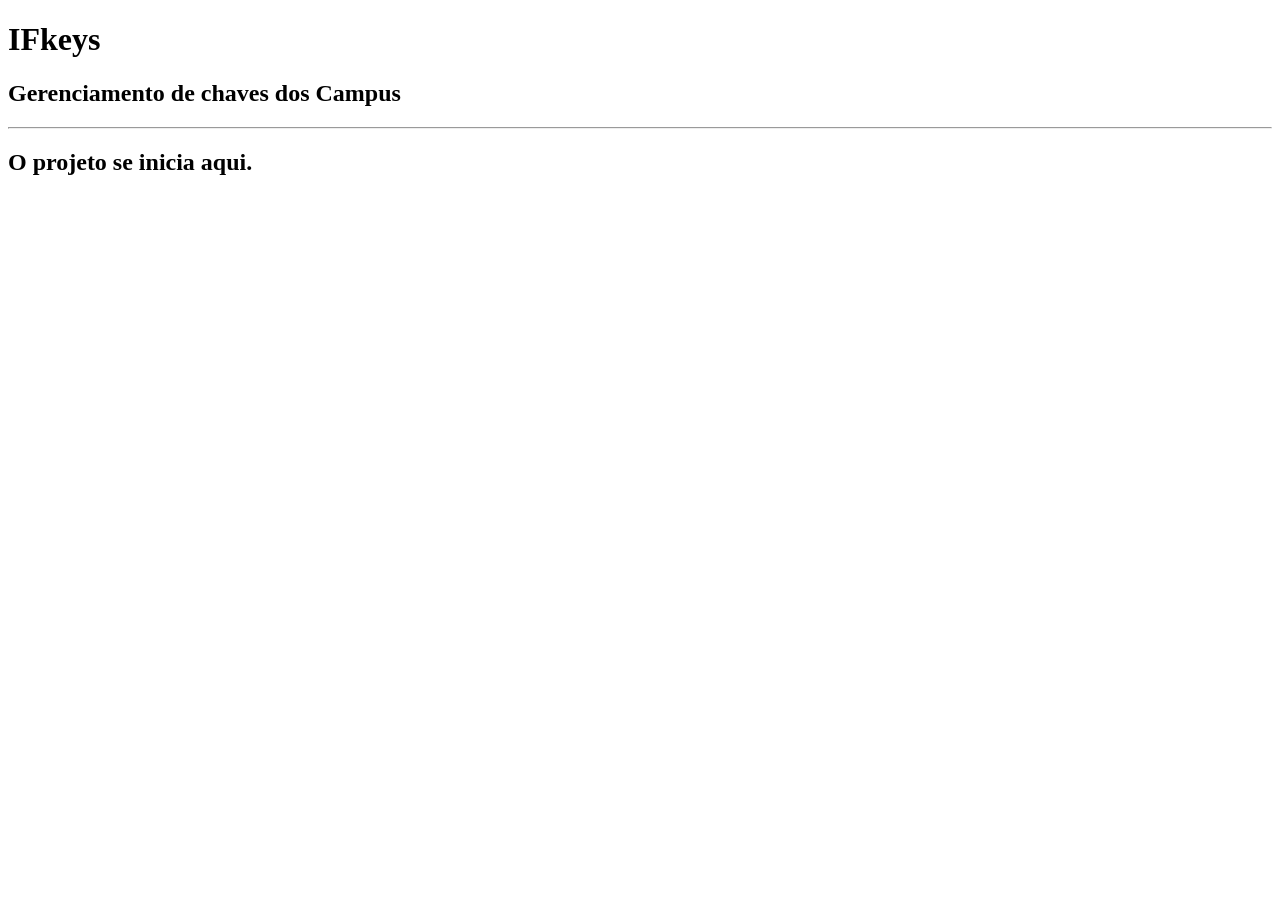
==== infraestructure/pages/index.html @ 48167f90 "refactor(diretorio principal): padronização das pastas do projeto" ====
<!DOCTYPE html>
<html lang="pt-br">
<head>
    <meta charset="UTF-8">
    <meta name="viewport" content="width=device-width, initial-scale=1.0">
    <title>ADM SUDO</title>
</head>
<body>
    <h1>IFkeys</h1>
    <h2>Gerenciamento de chaves dos Campus</h2>
    <hr>
    <h2>O projeto se inicia aqui.</h2>
</body>
</html>
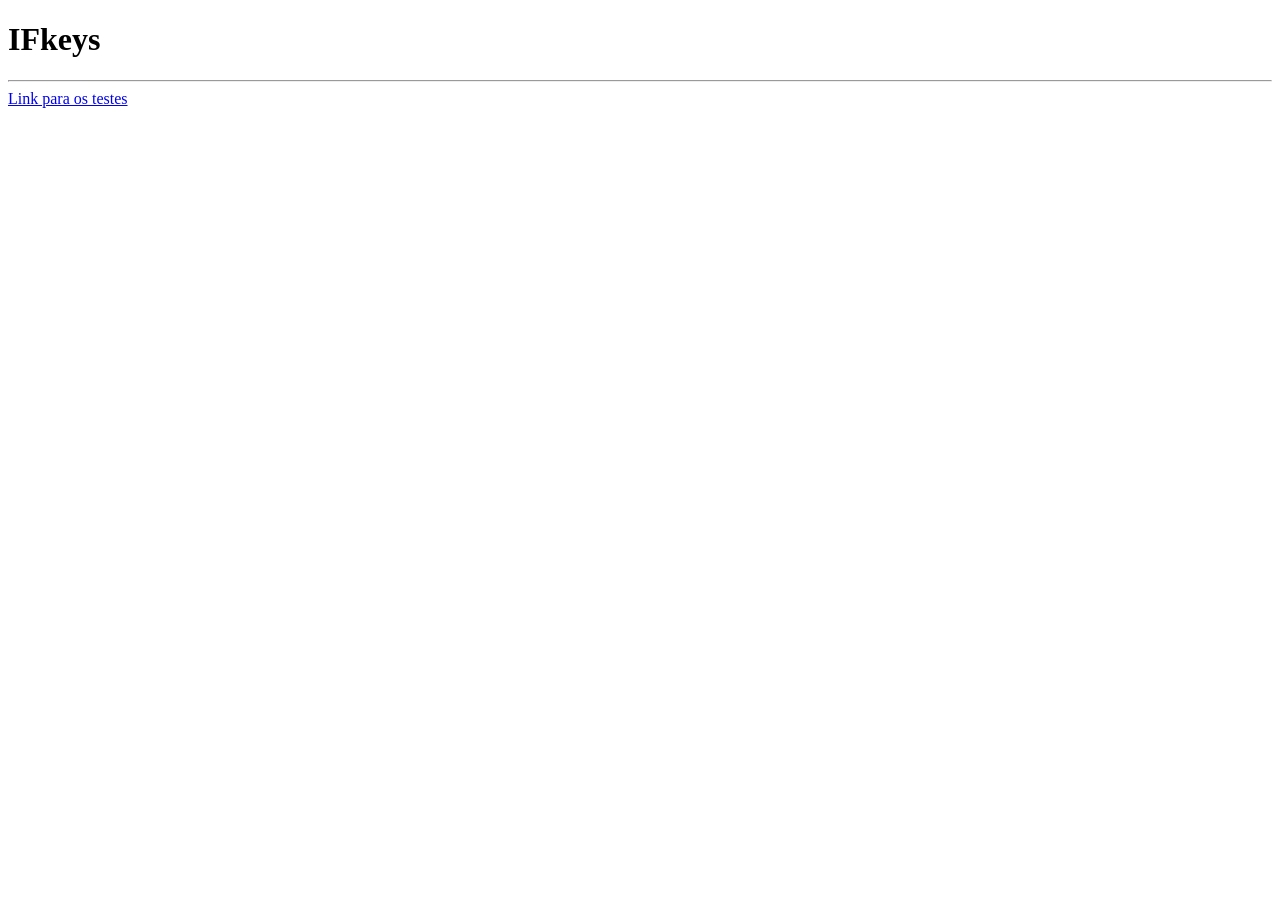
==== commit e5eb9953: "feat(sandbox): add link para a página de testes" ====
--- a/infraestructure/pages/index.html
+++ b/infraestructure/pages/index.html
@@ -4,11 +4,11 @@
     <meta charset="UTF-8">
     <meta name="viewport" content="width=device-width, initial-scale=1.0">
     <title>ADM SUDO</title>
+    <link rel="icon" type="image/x-icon" href="../assets/favicon/alien.ico">
 </head>
 <body>
     <h1>IFkeys</h1>
-    <h2>Gerenciamento de chaves dos Campus</h2>
     <hr>
-    <h2>O projeto se inicia aqui.</h2>
+    <a href="sandbox.html" target="_blank" rel="noopener noreferrer">Link para os testes</a>
 </body>
 </html>
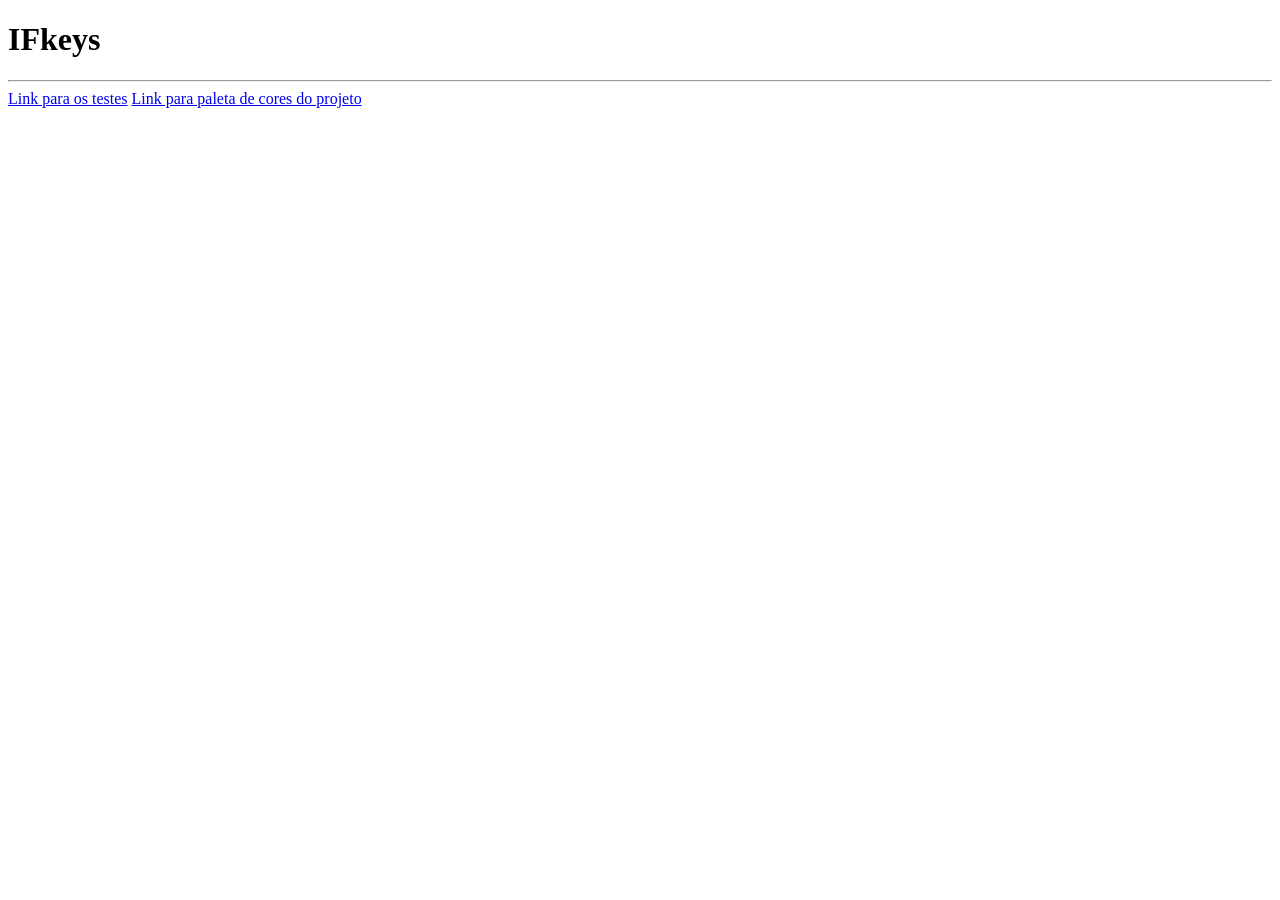
==== commit c7bcf5f5: "refactor: atualiza index html com o link para pagina paleta html" ====
--- a/infraestructure/pages/index.html
+++ b/infraestructure/pages/index.html
@@ -10,5 +10,6 @@
     <h1>IFkeys</h1>
     <hr>
     <a href="sandbox.html" target="_blank" rel="noopener noreferrer">Link para os testes</a>
+    <a href="paleta.html" target="_blank" rel="noopener noreferrer">Link para paleta de cores do projeto</a>
 </body>
 </html>
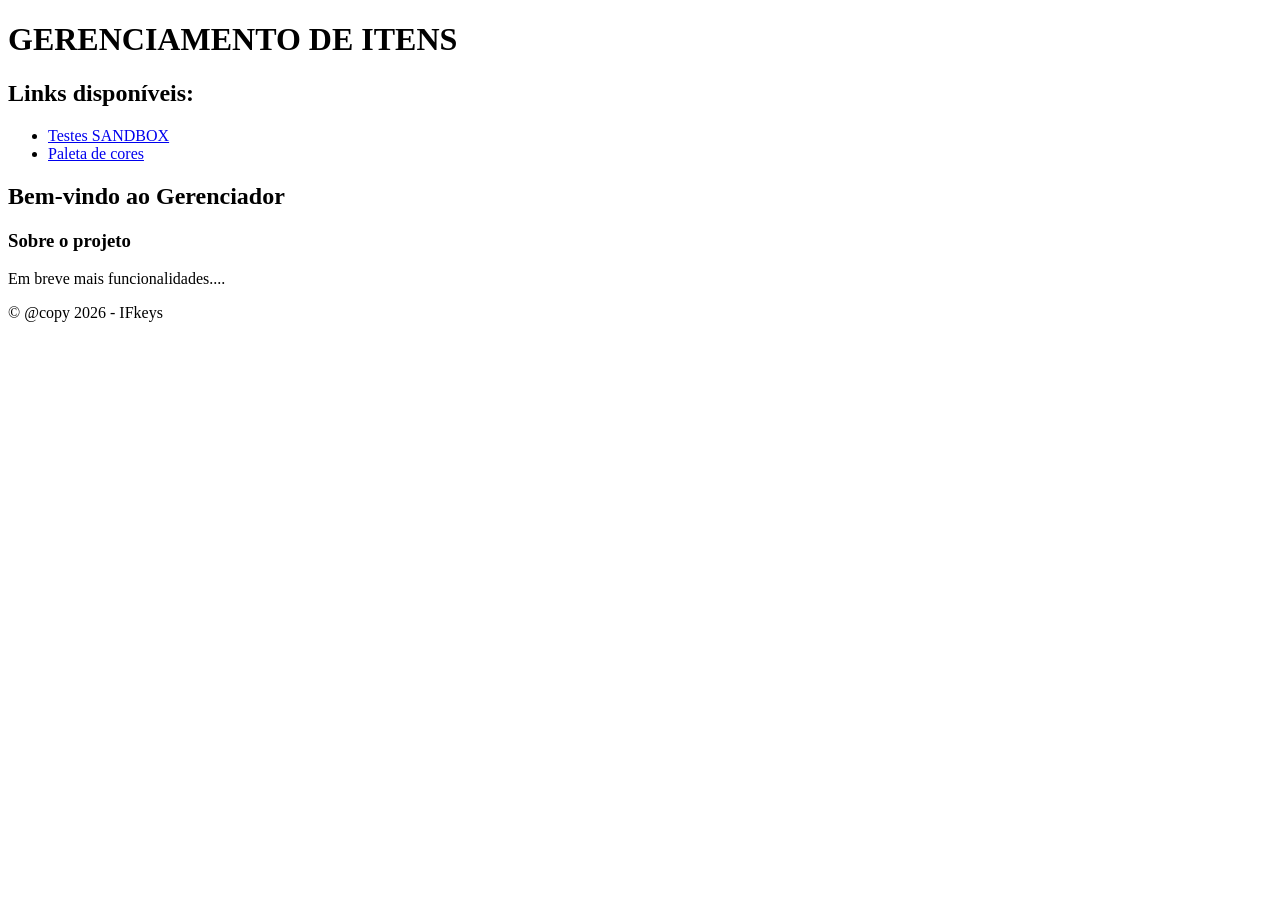
==== commit a5eedfb1: "refactor: mudança no index para a atividade 7 Adição do header, nav, main, section, article, aside e" ====
--- a/infraestructure/pages/index.html
+++ b/infraestructure/pages/index.html
@@ -7,9 +7,47 @@
     <link rel="icon" type="image/x-icon" href="../assets/favicon/alien.ico">
 </head>
 <body>
-    <h1>IFkeys</h1>
-    <hr>
-    <a href="sandbox.html" target="_blank" rel="noopener noreferrer">Link para os testes</a>
-    <a href="paleta.html" target="_blank" rel="noopener noreferrer">Link para paleta de cores do projeto</a>
+
+    
+    <header>
+        <h1>GERENCIAMENTO DE ITENS</h1>
+    </header>
+
+    <nav>
+        <h2>Links disponíveis:</h2>
+        <ul>
+            <li>
+                <a href="sandbox.html" target="_blank" rel="noopener noreferrer">
+                    Testes SANDBOX
+                </a>
+            </li>
+            <li>
+                <a href="paleta.html" target="_blank" rel="noopener noreferrer">
+                    Paleta de cores
+                </a>
+            </li>
+        </ul>
+    </nav>
+
+    <main>
+        <section>
+            <h2>Bem-vindo ao Gerenciador</h2>
+
+            <article>
+                <h3>Sobre o projeto</h3>
+            </article>
+
+        </section>
+    </main>
+
+    <aside>
+        <p>Em breve mais funcionalidades....</p>
+    </aside>
+
+    
+    <footer>
+        <p>&copy; @copy 2026 - IFkeys</p>
+    </footer>
+
 </body>
 </html>
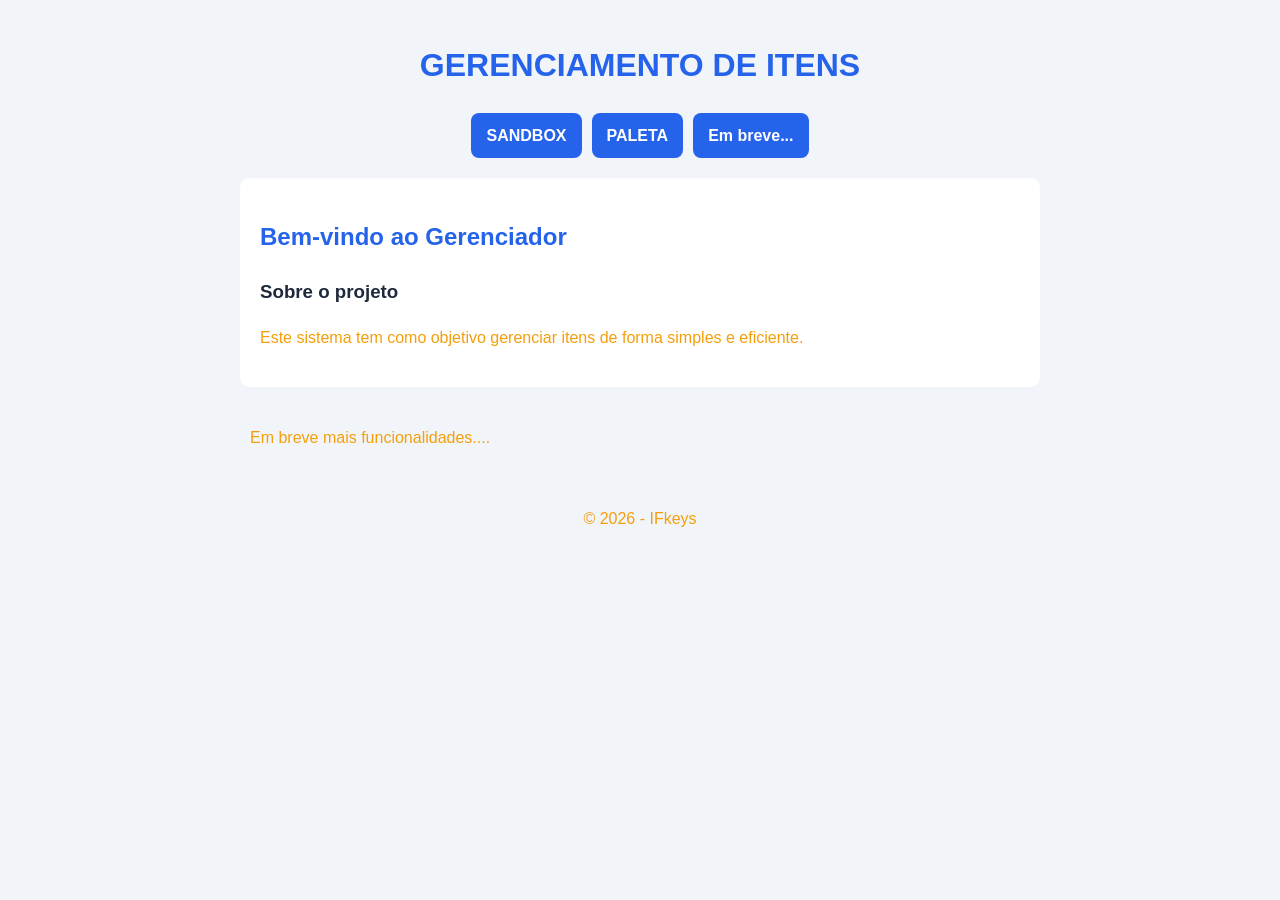
==== commit a11994e9: "feat: adiciona o menu de navegação e responsividade Uma refatoração do index e style. Onde no index " ====
--- a/infraestructure/pages/index.html
+++ b/infraestructure/pages/index.html
@@ -5,29 +5,22 @@
     <meta name="viewport" content="width=device-width, initial-scale=1.0">
     <title>ADM SUDO</title>
     <link rel="icon" type="image/x-icon" href="../assets/favicon/alien.ico">
+    <link rel="stylesheet" href="../css/style.css">
 </head>
 <body>
 
-    
     <header>
         <h1>GERENCIAMENTO DE ITENS</h1>
+
+        <nav id="menu">
+            <ul>
+                <li><a href="sandbox.html" target="_blank">SANDBOX</a></li>
+                <li><a href="paleta.html" target="_blank">PALETA</a></li>
+                <li><a href="" target="_blank">Em breve...</a></li>
+            </ul>
+        </nav>
+        
     </header>
-
-    <nav>
-        <h2>Links disponíveis:</h2>
-        <ul>
-            <li>
-                <a href="sandbox.html" target="_blank" rel="noopener noreferrer">
-                    Testes SANDBOX
-                </a>
-            </li>
-            <li>
-                <a href="paleta.html" target="_blank" rel="noopener noreferrer">
-                    Paleta de cores
-                </a>
-            </li>
-        </ul>
-    </nav>
 
     <main>
         <section>
@@ -35,8 +28,8 @@
 
             <article>
                 <h3>Sobre o projeto</h3>
+                <p>Este sistema tem como objetivo gerenciar itens de forma simples e eficiente.</p>
             </article>
-
         </section>
     </main>
 
@@ -44,9 +37,8 @@
         <p>Em breve mais funcionalidades....</p>
     </aside>
 
-    
     <footer>
-        <p>&copy; @copy 2026 - IFkeys</p>
+        <p>&copy; 2026 - IFkeys</p>
     </footer>
 
 </body>
--- a/infraestructure/css/style.css
+++ b/infraestructure/css/style.css
@@ -0,0 +1,104 @@
+:root {
+    --azul-principal: #2563EB;
+    --azul-claro: #60A5FA;
+    --fundo: #F1F5F9;
+    --branco: #FFFFFF;
+    --cinza-escuro: #1E293B;
+    --verde: #22C55E;
+    --vermelho: #EF4444;
+    --laranja: #F59E0B;
+}
+
+body {
+    font-family: Arial, sans-serif;
+    max-width: 800px;
+    min-width: 320px;
+    margin: 40px auto;
+    padding: 0 20px;
+    background: var(--fundo);
+    color: var(--cinza-escuro);
+    line-height: 1.6;
+}
+
+
+header {
+    text-align: center;
+    margin-bottom: 20px;
+}
+
+h1 {
+    color: var(--azul-principal);
+}
+
+h2 {
+    margin-top: 20px;
+    color: var(--azul-principal);
+}
+
+p {
+    margin-top: 8px;
+    color: var(--laranja);
+}
+
+#menu ul {
+    list-style: none;
+    display: flex;
+    justify-content: center;
+    gap: 10px;
+    padding: 0;
+    margin-top: 15px;
+}
+
+#menu li {
+    background: var(--azul-principal);
+    border-radius: 8px;
+    /*transition: 0.3s;*/
+}
+
+#menu li:hover {
+    background: var(--vermelho);
+}
+
+#menu a {
+    display: block;
+    padding: 10px 15px;
+    color: var(--branco);
+    text-decoration: none;
+    font-weight: bold;
+}
+
+#menu a:hover {
+    text-decoration: underline;
+}
+
+main {
+    background: var(--branco);
+    padding: 20px;
+    border-radius: 10px;
+}
+
+aside {
+    margin-top: 20px;
+    padding: 10px;
+    background: var(--fundo);
+    border-radius: 8px;
+    color: white;
+}
+
+
+footer {
+    text-align: center;
+    margin-top: 30px;
+    font-size: 16px;
+}
+
+@media (max-width: 600px) {
+    #menu ul {
+        flex-direction: column;
+        align-items: center;
+    }
+
+    body {
+        margin: 20px auto;
+    }
+}
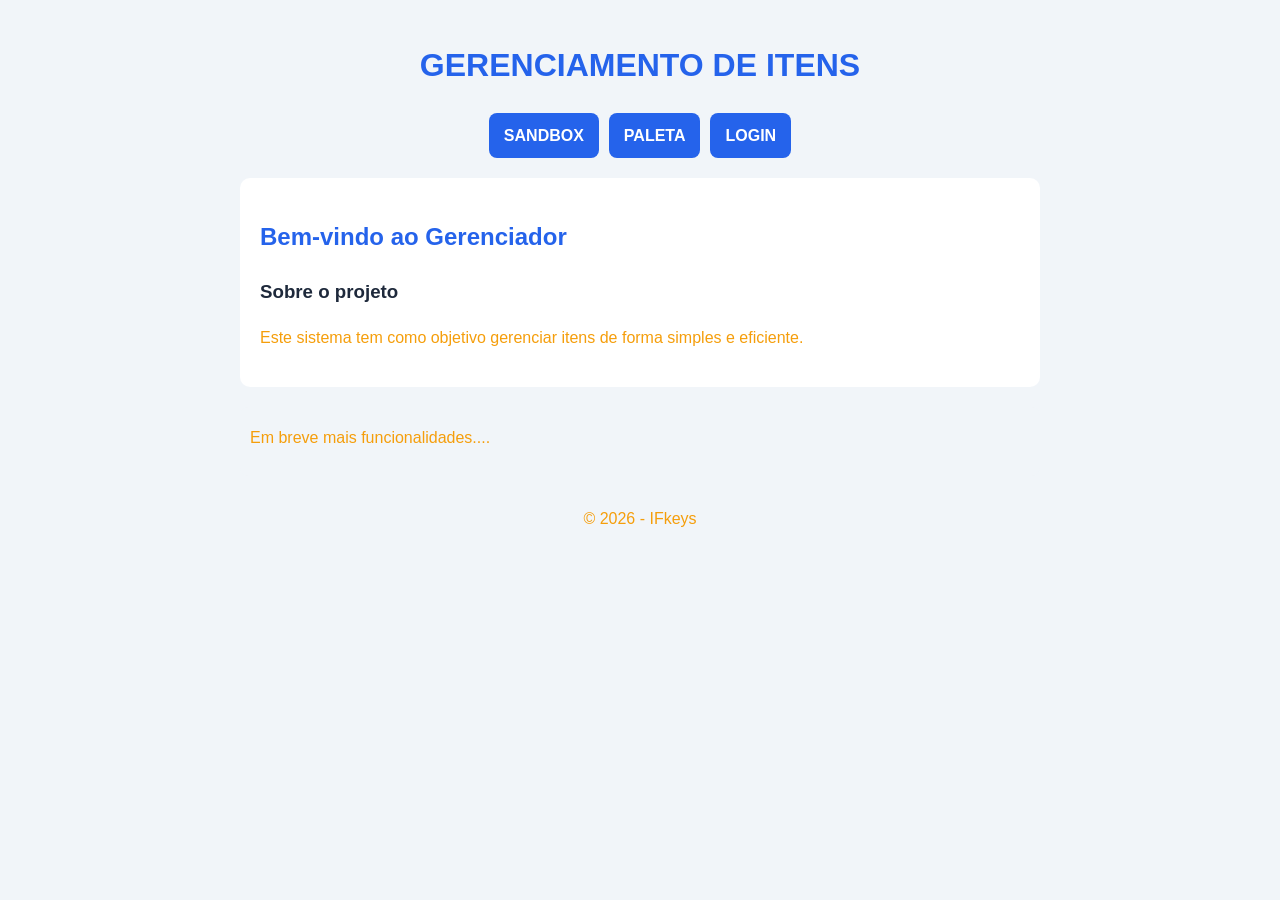
==== commit 3df51ddb: "feat: adiciona botão para o login" ====
--- a/infraestructure/pages/index.html
+++ b/infraestructure/pages/index.html
@@ -16,7 +16,7 @@
             <ul>
                 <li><a href="sandbox.html" target="_blank">SANDBOX</a></li>
                 <li><a href="paleta.html" target="_blank">PALETA</a></li>
-                <li><a href="" target="_blank">Em breve...</a></li>
+                <li><a href="login.html" target="_blank">LOGIN</a></li>
             </ul>
         </nav>
         
